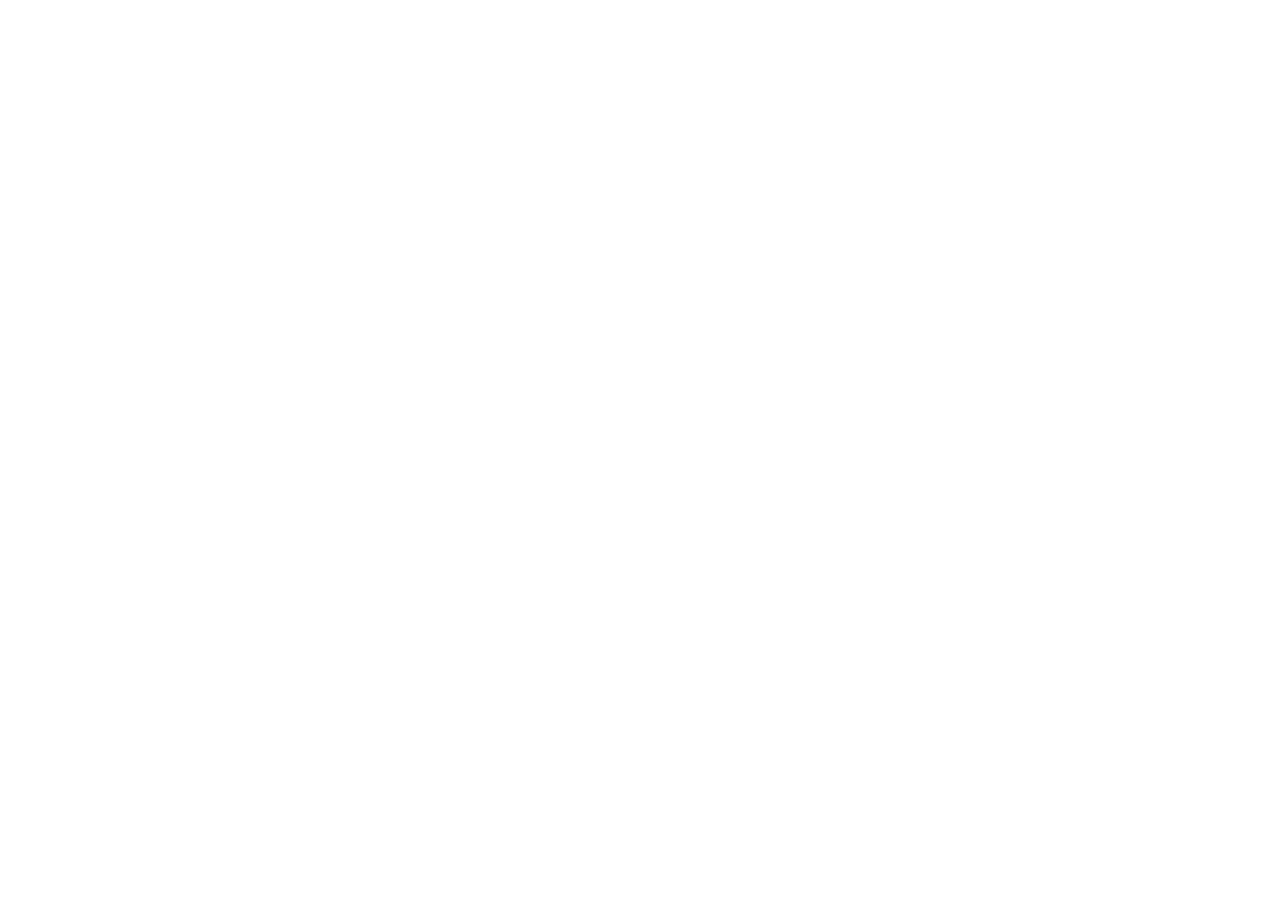
==== w10b/selection.html @ 51b3dedd "added options on index.html and adjusted img height" ====
<!DOCTYPE html>
<html lang="en">
<head>
    <meta charset="UTF-8">
    <meta http-equiv="X-UA-Compatible" content="IE=edge">
    <meta name="viewport" content="width=device-width, initial-scale=1.0">
    <title>Document</title>
</head>
<body>
    
</body>
</html>
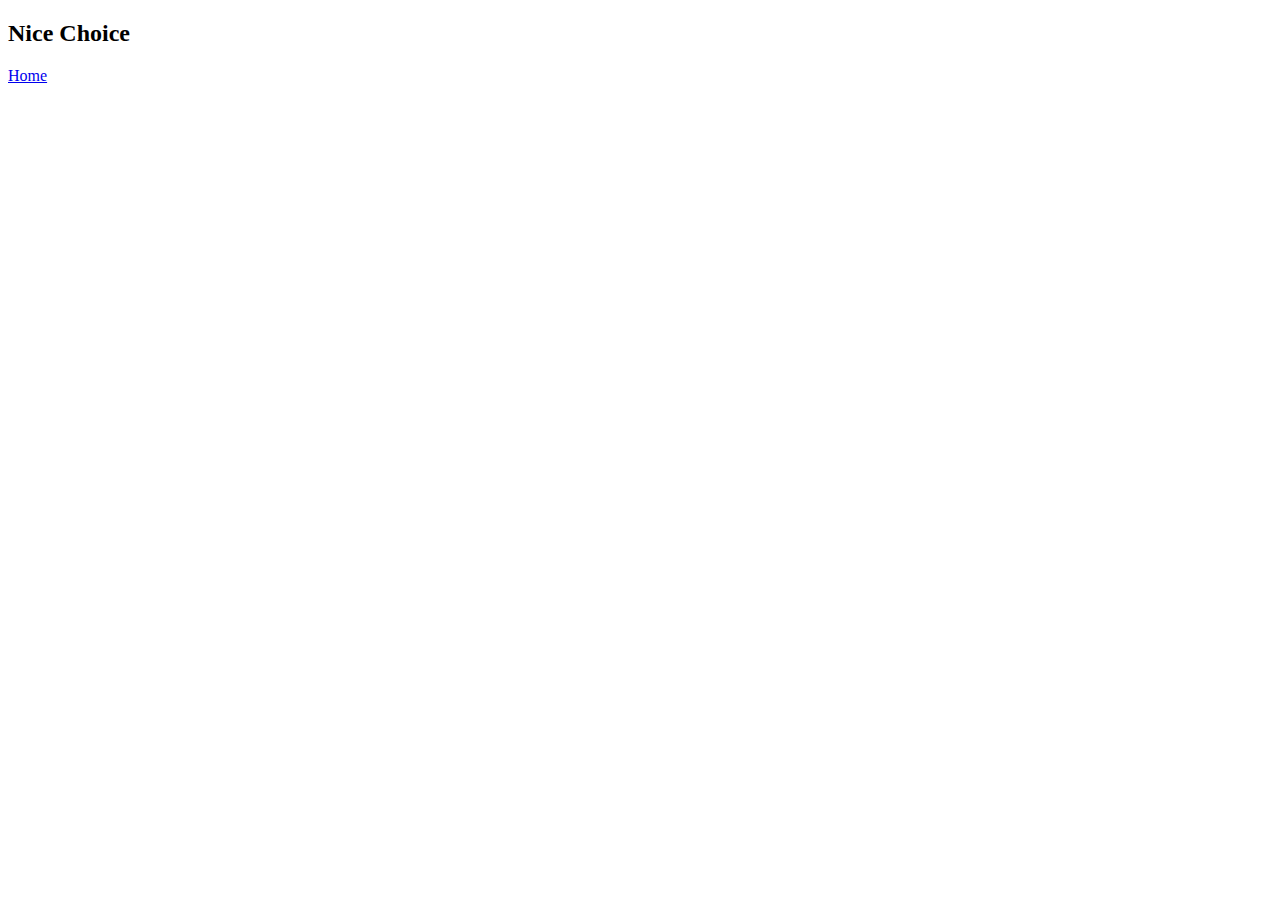
==== commit 1a692fca: "struggling" ====
--- a/w10b/selection.html
+++ b/w10b/selection.html
@@ -5,8 +5,11 @@
     <meta http-equiv="X-UA-Compatible" content="IE=edge">
     <meta name="viewport" content="width=device-width, initial-scale=1.0">
     <title>Document</title>
+    <script src="https://cdn.jsdelivr.net/npm/js-cookie@2/src/js.cookie.min.js"></script>
+    <script src="js/checkOut.js" defer></script>
 </head>
 <body>
-    
+    <h2>Nice Choice</h2>
+    <a href ="index.html">Home</a>
 </body>
 </html>